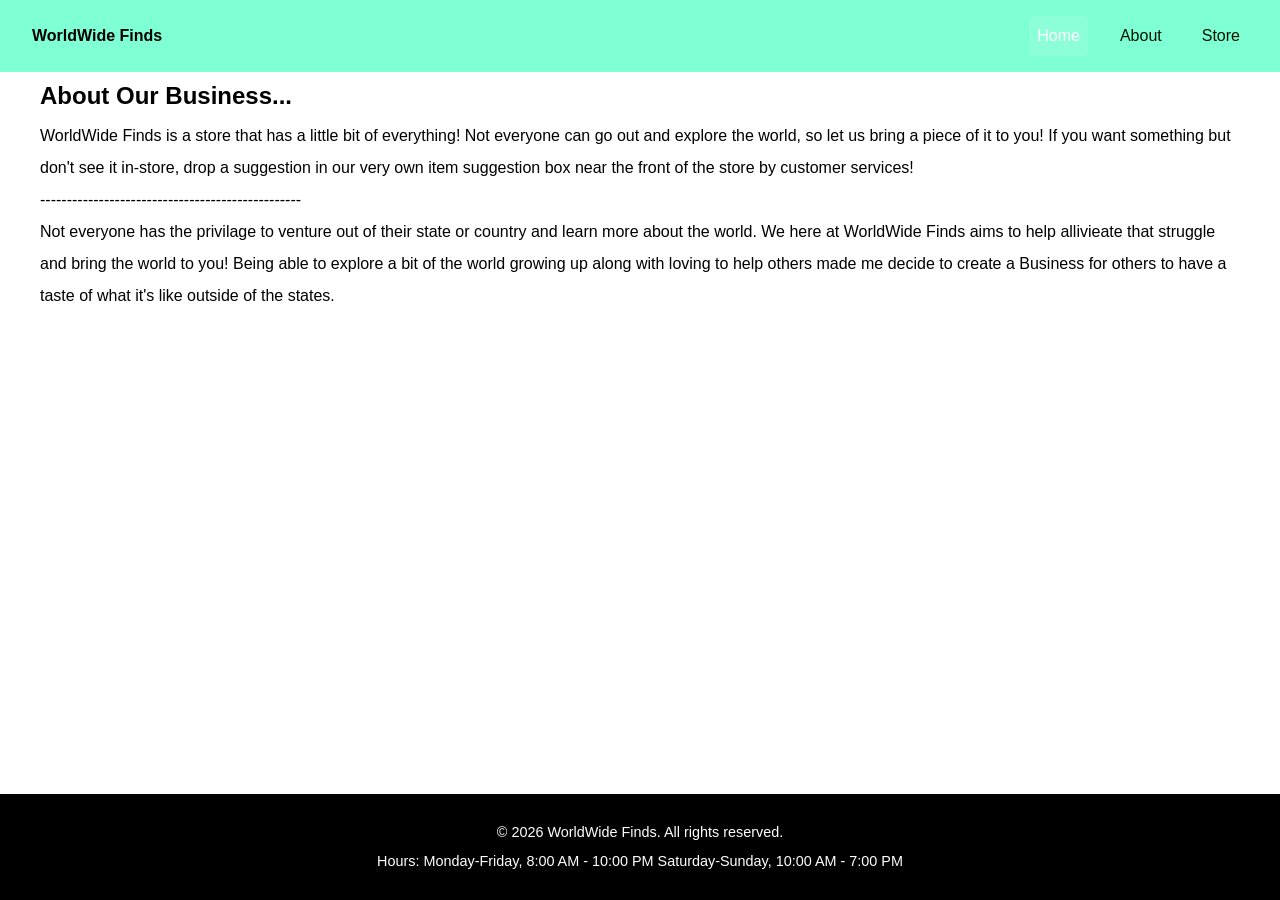
==== about.html @ 99e1090d "Completed Part 1 Site Architecture, Layout & Pages and Part 2 Store Page Dynamic Client-Side Paginat" ====
<html lang="en">
<head>
    <meta charSet="UTF-8">
    <meta name="viewport" content="width=device-width, initial-scale=1.0">
    <title>About - My Store</title>

    <link rel="stylesheet" href="./src/styles/main.css">
</head>
<body>

        <header class="site-header">
            <div class="logo">
                <a href="./index.html">WorldWide Finds</a>
            </div>
            <nav class="nav-links">
                <a href="./index.html" class="active">Home</a>
                <a href="./about.html">About</a>
                <a href="./store.html">Store</a>
            </nav>
        </header>

    <main>

        <h2>About Our Business...</h2>
        <p> WorldWide Finds is a store that has a little bit of everything! Not everyone can go out and explore the world, so let us bring a piece of it to you!
            If you want something but don't see it in-store, drop a suggestion in our very own item suggestion box near the front of the store by customer services!
        </p>
        <p>-------------------------------------------------</p>
        <p> Not everyone has the privilage to venture out of their state or country and learn more about the world. We here at WorldWide Finds aims
            to help allivieate that struggle and bring the world to you! Being able to explore a bit of the world growing up along with loving to
            help others made me decide to create a Business for others to have a taste of what it's like outside of the states.
        </p>
    </main>

        <footer class="site-footer">
            <p>&copy; 2026 WorldWide Finds. All rights reserved.</p>
        <p>Hours: Monday-Friday, 8:00 AM - 10:00 PM
                Saturday-Sunday, 10:00 AM - 7:00 PM
        </p>
        </footer>

    <script type="module" src="./src/main.js"></script>
</body>
</html>
---- src/styles/main.css ----
* {
    box-sizing: border-box;
    margin: 0;
    padding: 0;
}

body {
    font-family: 'BoldTimes New Roman', 'Gill Sans MT', Calibri, 'Trebuchet MS', sans-serif;
    line-height: 2.0;
    color: black;
    background-color: white;
    display: flex;
    flex-direction: column;
    min-height: 100vh;
}

main {
    flex: 1;
    max-width: 1200px;
    width: 100%;
    margin: 0 auto;
    padding: 2rem 1 rem;
}

.site-header {
    background-color: aquamarine;
    color: black;
    display: flex;
    justify-content: space-between;
    align-items: center;
    padding: 1rem 2rem;
    box-shadow: 0 2px 4px rgba(red, green, blue, alpha);
}

.site-header .logo a {
    color: rgb(0, 0, 0);
    font-size: 1.5 rem;
    font-weight: bold;
    text-decoration: none;
}

.nav-links {
    display: flex;
    gap: 1.5rem;
}

.nav-links a {
    color: rgb(0, 21, 0);
    text-decoration: none;
    font-weight: 500;
    padding: 0.25rem 0.5rem;
    border-radius: 4px;
    transition: color 0.2s ease, background-color 0.2s ease;
}

.nav-links a:hover,
.nav-links a.active {
    color: white;
    background-color: rgba(255, 255, 255, 0.1);
}

.btn {
    display: inline-block;
    padding: 0.75rem 1.5rem;
    border-radius: 6px;
    text-decoration: none;
    font-weight: 600;
    cursor: pointer;
    border: none;
    transition: background-color 0.2s ease, transform 0.1s ease;
}

.primary-btn {
    background-color: black;
    color: white;
}

.primary-btn:hover {
    background-color: black;
    transform: translateY(-1px);
}

.secondary-btn {
    background-color: black;
    color: white;
}

.secondary-btn:hover {
    background-color: black;
}

.product-grid {
    display: grid;
    grid-template-columns: 1fr;
    gap: 1.5 rem;
    margin: 0rem 0;
}

@media (min-weight: 640px) {
    .product-grid {
        grid-template-columns: repeat(2, 1ft);
    }
}

@media (min-width: 1024px) {
    .product-grid {
        grid-template-columns: repeat(3, 1fr);
        gap: 1rem;
    }
}

.product-card {
    background: white;
    border: 1px solid black;
    border-radius: 8px;
    padding: 0rem 1rem;
    display: flex;
    flex-direction: column;
}

.product-card:hover {
    box-shadow: 0 4px 6px rgba(0, 0, 0, 0.1);
}

.product-card img {
    width: 100%;
    height: 50%;
    object-fit: contain;
    border-radius: 15px;
}

.product-card h3 {
    font-size: 0.1rem;
    margin-bottom: 0.5rem;
}
.product-card .price {
    font-weight: bold;
    color: rgb(255, 0, 0);
    margin-top: 0.50rem;
    margin-bottom: 0;
}

.pagination-controls {
    display: flex;
    justify-content: center;
    align-items: center;
    gap: 1rep;
    margin-top: 1rem;
    margin-bottom: 1rem;
}

.pagination-controls button {
    padding: 0.5rem 2rem;
    background-color: black;
    color: rgb(141, 50, 50);
    border: none;
    border-radius: 4px;
    cursor: pointer;
    font-weight: 500;
    transition: background-color 0.2s ease;
}

.pagination-controls button:hover:not(:disabled) {
    background-color: black;
}

.pagination-controls button:disabled {
    background-color: rgb(0, 0, 0);
    color: rgb(255, 0, 0);
    cursor: not-allowed;
    opacity: 0.7;
}

#page-indicator {
    margin: 0 10;
    font-weight: 600;
    color: rgb(0, 0, 0);
}

.site-footer {
    background-color: black;
    color: white;
    text-align: center;
    padding: 1.5rem;
    font-size: 0.9rem;
    margin-top: auto;
}
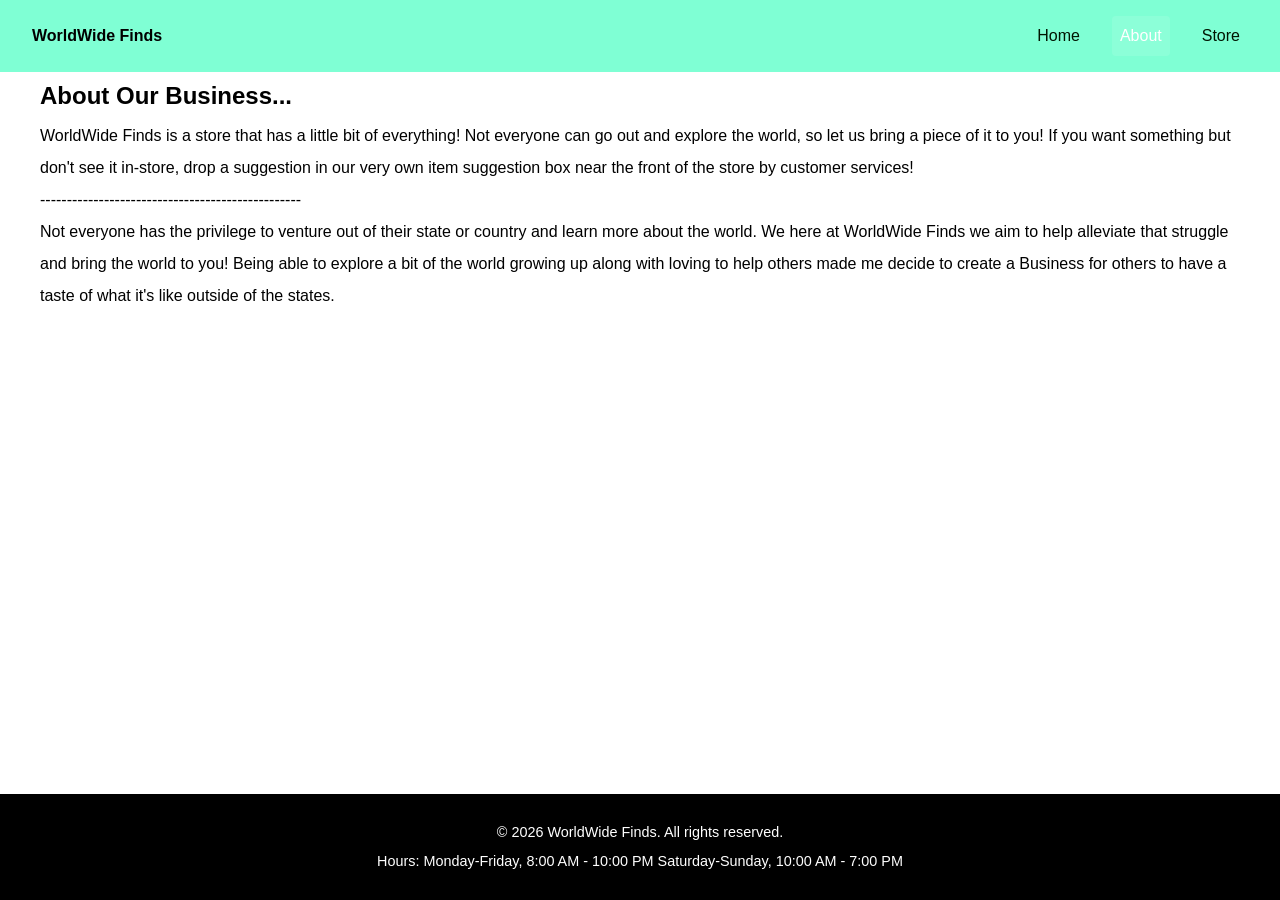
==== commit ad1fb0ee: "Fixed About and Store highlights when selected to now be highlighted white." ====
--- a/about.html
+++ b/about.html
@@ -14,8 +14,8 @@
                 <a href="./index.html">WorldWide Finds</a>
             </div>
             <nav class="nav-links">
-                <a href="./index.html" class="active">Home</a>
-                <a href="./about.html">About</a>
+                <a href="./index.html">Home</a>
+                <a href="./about.html" class="active">About</a>
                 <a href="./store.html">Store</a>
             </nav>
         </header>
@@ -27,8 +27,8 @@
             If you want something but don't see it in-store, drop a suggestion in our very own item suggestion box near the front of the store by customer services!
         </p>
         <p>-------------------------------------------------</p>
-        <p> Not everyone has the privilage to venture out of their state or country and learn more about the world. We here at WorldWide Finds aims
-            to help allivieate that struggle and bring the world to you! Being able to explore a bit of the world growing up along with loving to
+        <p> Not everyone has the privilege to venture out of their state or country and learn more about the world. We here at WorldWide Finds we aim
+            to help alleviate that struggle and bring the world to you! Being able to explore a bit of the world growing up along with loving to
             help others made me decide to create a Business for others to have a taste of what it's like outside of the states.
         </p>
     </main>
